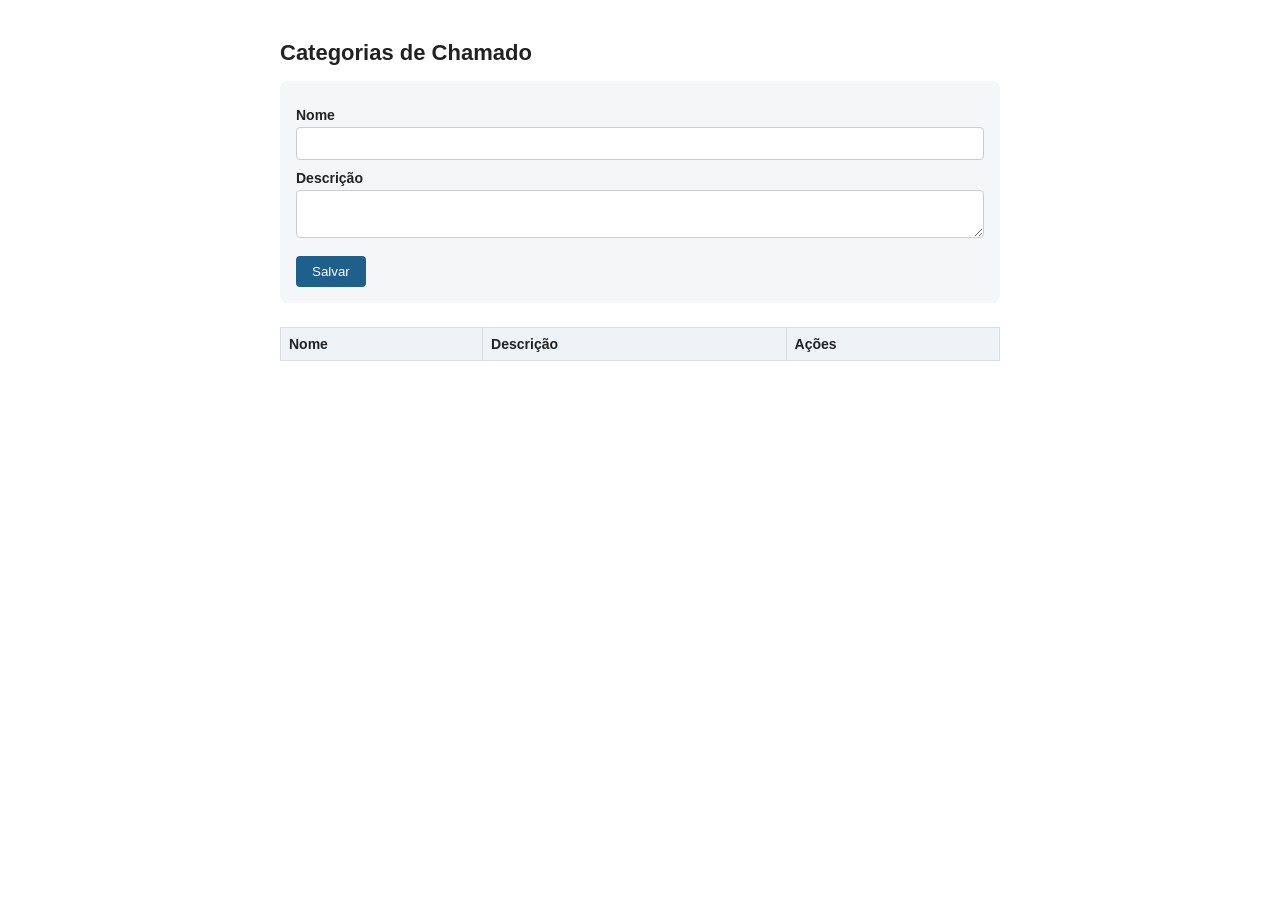
==== views/categorias.html @ f4a1cc86 "feat: tela de categoria consumindo a API REST" ====
<!DOCTYPE html>
<html lang="pt-br">
<head>
<meta charset="UTF-8">
<title>Categorias de Chamado</title>
<style>
    body { font-family: Arial, Helvetica, sans-serif; max-width: 720px; margin: 40px auto; padding: 0 20px; color: #222; }
    h1 { font-size: 22px; }
    form { background: #f4f6f8; padding: 16px; border-radius: 8px; margin-bottom: 24px; }
    label { display: block; margin-top: 10px; font-weight: bold; font-size: 14px; }
    input, textarea { width: 100%; padding: 8px; margin-top: 4px; border: 1px solid #ccc; border-radius: 4px; box-sizing: border-box; }
    button { margin-top: 14px; padding: 8px 16px; border: none; border-radius: 4px; cursor: pointer; }
    button[type="submit"] { background: #1e5f8c; color: #fff; }
    #btn-cancelar { background: #ccc; margin-left: 8px; }
    table { width: 100%; border-collapse: collapse; }
    th, td { border: 1px solid #ddd; padding: 8px; text-align: left; font-size: 14px; }
    th { background: #eef3f7; }
    .acoes button { margin-top: 0; margin-right: 4px; font-size: 12px; padding: 4px 8px; }
    .btn-editar { background: #f0ad4e; }
    .btn-excluir { background: #d9534f; color: #fff; }
    #mensagem { font-size: 14px; margin-bottom: 12px; }
    #mensagem.erro { color: #c0392b; }
    #mensagem.sucesso { color: #2e7d32; }
</style>
</head>
<body>
    <h1>Categorias de Chamado</h1>
    <p id="mensagem"></p>

    <form id="form-categoria">
        <input type="hidden" id="id_categoria">

        <label for="nome_categoria">Nome</label>
        <input type="text" id="nome_categoria" required maxlength="100">

        <label for="descricao">Descrição</label>
        <textarea id="descricao" rows="2"></textarea>

        <button type="submit" id="btn-salvar">Salvar</button>
        <button type="button" id="btn-cancelar" style="display:none">Cancelar edição</button>
    </form>

    <table>
        <thead>
            <tr><th>Nome</th><th>Descrição</th><th>Ações</th></tr>
        </thead>
        <tbody id="corpo-tabela"></tbody>
    </table>

<script>
// URL relativa: como views/ e api/ estão na mesma raiz do projeto,
// isso funciona tanto em localhost quanto quando subir pra um servidor de verdade.
const API_URL = '../api/categorias.php';

const form          = document.getElementById('form-categoria');
const campoId       = document.getElementById('id_categoria');
const campoNome     = document.getElementById('nome_categoria');
const campoDescricao = document.getElementById('descricao');
const btnCancelar   = document.getElementById('btn-cancelar');
const corpoTabela   = document.getElementById('corpo-tabela');
const mensagem      = document.getElementById('mensagem');

function mostrarMensagem(texto, tipo) {
    mensagem.textContent = texto;
    mensagem.className = tipo; // 'sucesso' ou 'erro'
}

// Busca todas as categorias na API e desenha a tabela
async function carregarCategorias() {
    const resposta = await fetch(API_URL);
    const resultado = await resposta.json();

    corpoTabela.innerHTML = '';

    if (!resultado.sucesso) {
        mostrarMensagem(resultado.erro ?? 'Erro ao carregar categorias.', 'erro');
        return;
    }

    resultado.dados.forEach(categoria => {
        const linha = document.createElement('tr');
        linha.innerHTML = `
            <td>${categoria.nome_categoria}</td>
            <td>${categoria.descricao ?? ''}</td>
            <td class="acoes">
                <button class="btn-editar" data-id="${categoria.id_categoria}">Editar</button>
                <button class="btn-excluir" data-id="${categoria.id_categoria}">Excluir</button>
            </td>
        `;
        corpoTabela.appendChild(linha);
    });
}

// Envia o formulário: cria (POST) se não tem id, atualiza (PUT) se tem
form.addEventListener('submit', async (evento) => {
    evento.preventDefault();

    const id = campoId.value;
    const corpo = JSON.stringify({
        nome_categoria: campoNome.value,
        descricao: campoDescricao.value,
    });

    const url = id ? `${API_URL}?id=${id}` : API_URL;
    const metodo = id ? 'PUT' : 'POST';

    const resposta = await fetch(url, {
        method: metodo,
        headers: { 'Content-Type': 'application/json' },
        body: corpo,
    });
    const resultado = await resposta.json();

    if (!resultado.sucesso) {
        mostrarMensagem(resultado.erro ?? 'Erro ao salvar categoria.', 'erro');
        return;
    }

    mostrarMensagem(id ? 'Categoria atualizada!' : 'Categoria criada!', 'sucesso');
    limparFormulario();
    carregarCategorias();
});

// Clique em "Editar" ou "Excluir" (delegado, pois as linhas são criadas dinamicamente)
corpoTabela.addEventListener('click', async (evento) => {
    const id = evento.target.dataset.id;
    if (!id) return;

    if (evento.target.classList.contains('btn-excluir')) {
        if (!confirm('Tem certeza que deseja excluir esta categoria?')) return;

        const resposta = await fetch(`${API_URL}?id=${id}`, { method: 'DELETE' });
        const resultado = await resposta.json();

        if (!resultado.sucesso) {
            mostrarMensagem(resultado.erro ?? 'Erro ao excluir categoria.', 'erro');
            return;
        }
        mostrarMensagem('Categoria excluída.', 'sucesso');
        carregarCategorias();
    }

    if (evento.target.classList.contains('btn-editar')) {
        const resposta = await fetch(`${API_URL}?id=${id}`);
        const resultado = await resposta.json();
        if (!resultado.sucesso) return;

        campoId.value = resultado.dados.id_categoria;
        campoNome.value = resultado.dados.nome_categoria;
        campoDescricao.value = resultado.dados.descricao ?? '';
        btnCancelar.style.display = 'inline-block';
    }
});

btnCancelar.addEventListener('click', limparFormulario);

function limparFormulario() {
    form.reset();
    campoId.value = '';
    btnCancelar.style.display = 'none';
}

carregarCategorias();
</script>
</body>
</html>
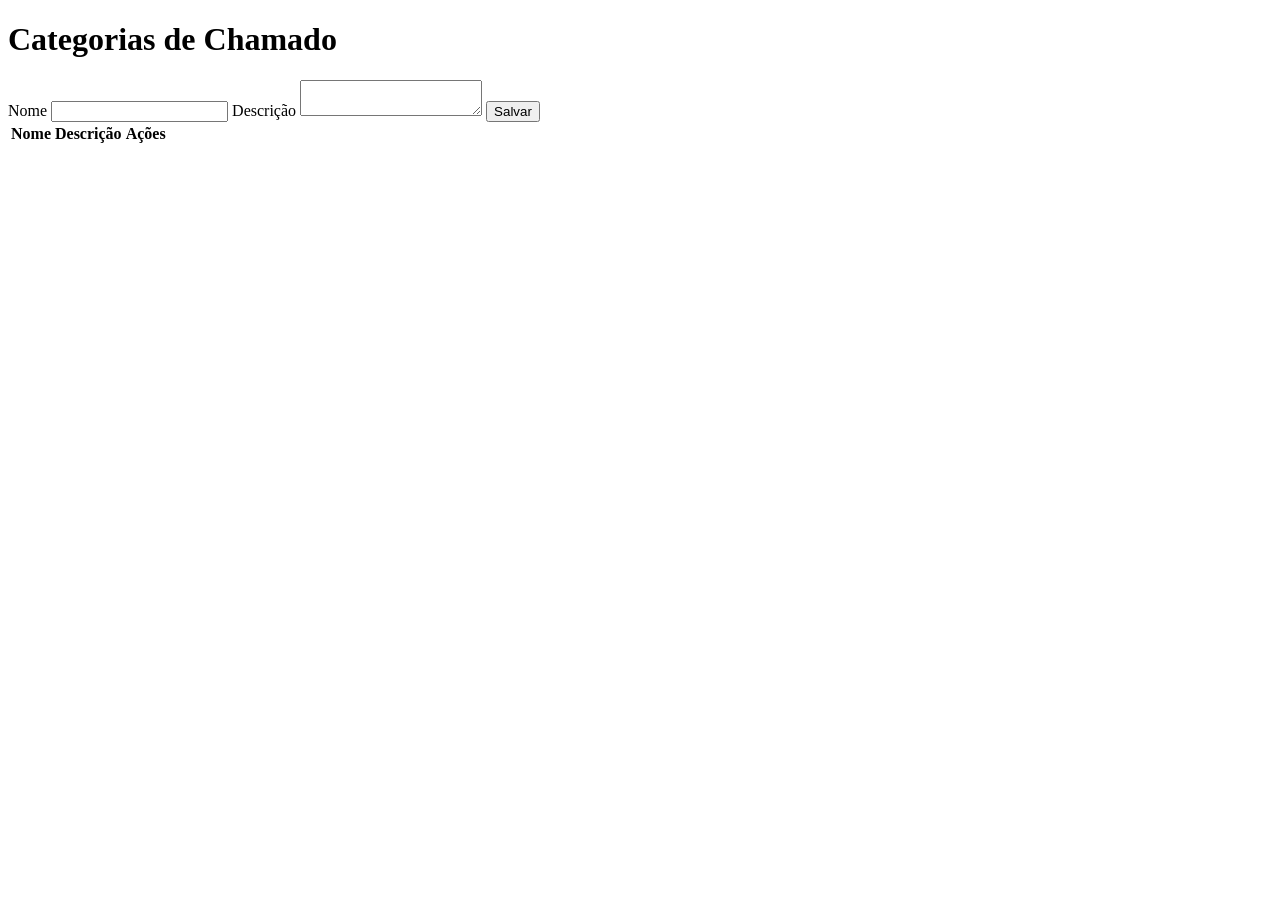
==== commit f24cf339: "feat: tela de categoria consumindo a API REST" ====
--- a/views/categorias.html
+++ b/views/categorias.html
@@ -3,25 +3,7 @@
 <head>
 <meta charset="UTF-8">
 <title>Categorias de Chamado</title>
-<style>
-    body { font-family: Arial, Helvetica, sans-serif; max-width: 720px; margin: 40px auto; padding: 0 20px; color: #222; }
-    h1 { font-size: 22px; }
-    form { background: #f4f6f8; padding: 16px; border-radius: 8px; margin-bottom: 24px; }
-    label { display: block; margin-top: 10px; font-weight: bold; font-size: 14px; }
-    input, textarea { width: 100%; padding: 8px; margin-top: 4px; border: 1px solid #ccc; border-radius: 4px; box-sizing: border-box; }
-    button { margin-top: 14px; padding: 8px 16px; border: none; border-radius: 4px; cursor: pointer; }
-    button[type="submit"] { background: #1e5f8c; color: #fff; }
-    #btn-cancelar { background: #ccc; margin-left: 8px; }
-    table { width: 100%; border-collapse: collapse; }
-    th, td { border: 1px solid #ddd; padding: 8px; text-align: left; font-size: 14px; }
-    th { background: #eef3f7; }
-    .acoes button { margin-top: 0; margin-right: 4px; font-size: 12px; padding: 4px 8px; }
-    .btn-editar { background: #f0ad4e; }
-    .btn-excluir { background: #d9534f; color: #fff; }
-    #mensagem { font-size: 14px; margin-bottom: 12px; }
-    #mensagem.erro { color: #c0392b; }
-    #mensagem.sucesso { color: #2e7d32; }
-</style>
+<link rel = "stylesheet" hrefe="style.css">
 </head>
 <body>
     <h1>Categorias de Chamado</h1>
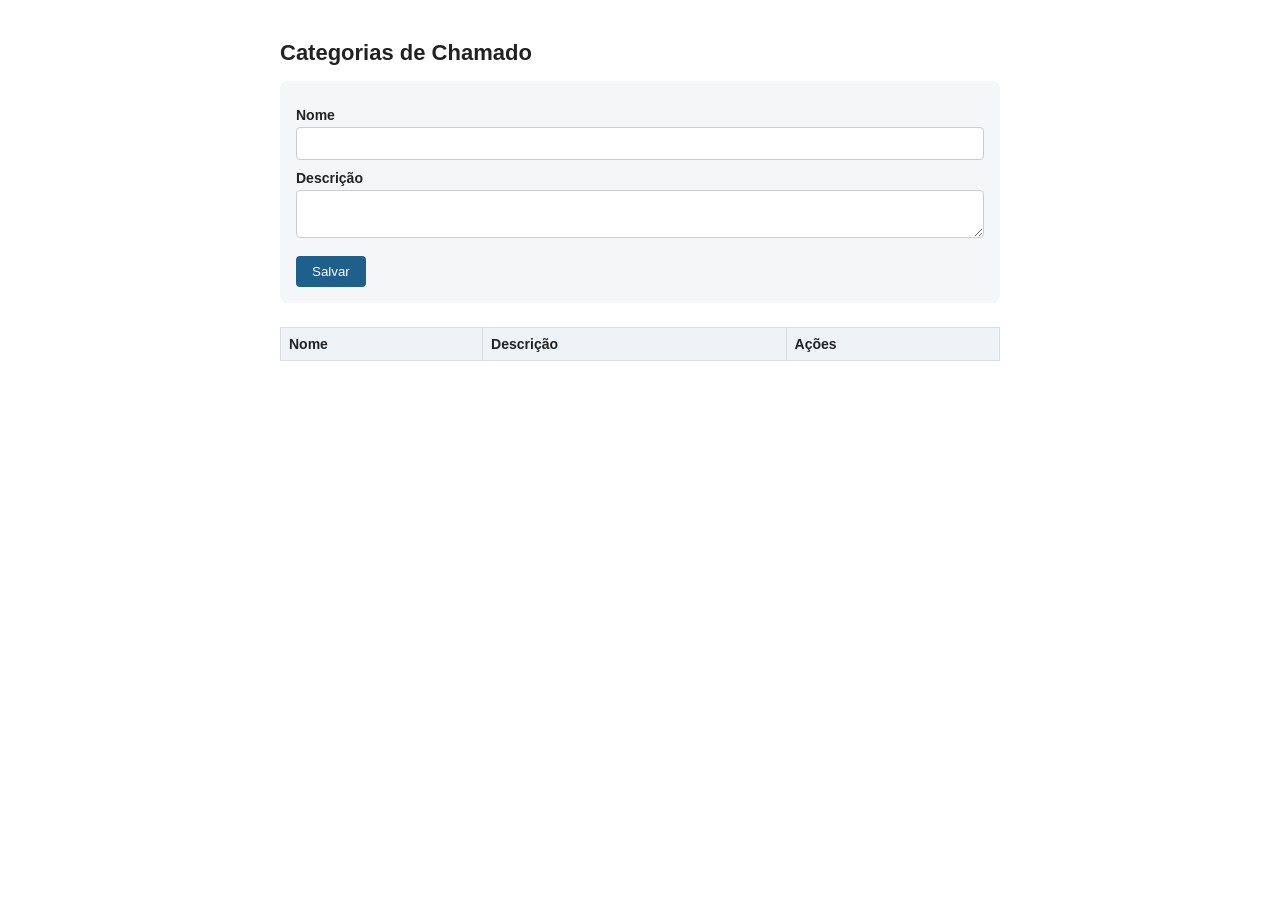
==== commit 450faf72: "Update categorias.html" ====
--- a/views/categorias.html
+++ b/views/categorias.html
@@ -3,7 +3,7 @@
 <head>
 <meta charset="UTF-8">
 <title>Categorias de Chamado</title>
-<link rel = "stylesheet" hrefe="style.css">
+<link rel = "stylesheet" href="../css/style.css">
 </head>
 <body>
     <h1>Categorias de Chamado</h1>
--- a/css/style.css
+++ b/css/style.css
@@ -0,0 +1,64 @@
+/* Categoria.html */
+
+body { font-family: Arial, Helvetica, sans-serif; 
+    max-width: 720px; 
+    margin: 40px auto; 
+    padding: 0 20px;
+     color: #222; }
+
+    h1 { font-size: 22px; }
+
+    form { background: #f4f6f8;
+         padding: 16px;
+          border-radius: 8px;
+           margin-bottom: 24px; }
+
+    label { display: block;
+         margin-top: 10px;
+          font-weight: bold;
+           font-size: 14px; }
+
+    input, textarea { width: 100%;
+         padding: 8px;
+          margin-top: 4px;
+           border: 1px solid #ccc;
+            border-radius: 4px;
+             box-sizing: border-box; }
+
+    button { margin-top: 14px;
+         padding: 8px 16px;
+          border: none;
+           border-radius: 4px;
+            cursor: pointer; }
+
+    button[type="submit"] { background: #1e5f8c;
+         color: #fff; }
+
+    #btn-cancelar { background: #ccc;
+         margin-left: 8px; }
+
+    table { width: 100%;
+         border-collapse: collapse; }
+
+    th, td { border: 1px solid #ddd;
+         padding: 8px;
+          text-align: left;
+           font-size: 14px; }
+
+    th { background: #eef3f7; }
+
+    .acoes button { margin-top: 0;
+         margin-right: 4px;
+          font-size: 12px; padding: 4px 8px; }
+
+    .btn-editar { background: #f0ad4e; }
+
+    .btn-excluir { background: #d9534f;
+         color: #fff; }
+
+    #mensagem { font-size: 14px;
+         margin-bottom: 12px; }
+
+    #mensagem.erro { color: #c0392b; }
+
+    #mensagem.sucesso { color: #2e7d32; }
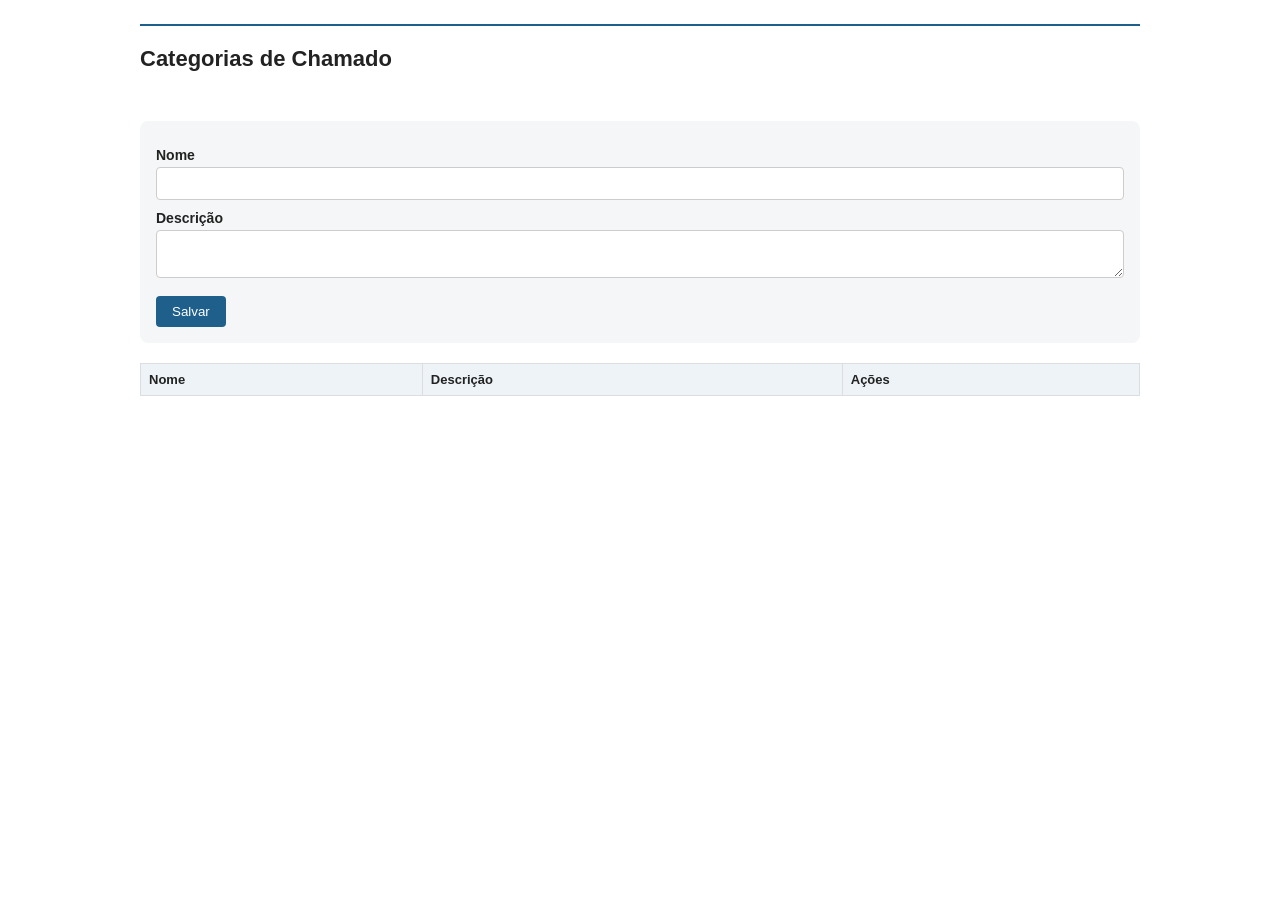
==== commit d567e8e5: "alterações" ====
--- a/views/categorias.html
+++ b/views/categorias.html
@@ -2,10 +2,13 @@
 <html lang="pt-br">
 <head>
 <meta charset="UTF-8">
+<meta name="viewport" content="width=device-width, initial-scale=1">
 <title>Categorias de Chamado</title>
-<link rel = "stylesheet" href="../css/style.css">
+<link rel="stylesheet" href="../css/style.css">
 </head>
 <body>
+    <div id="topo"></div>
+
     <h1>Categorias de Chamado</h1>
     <p id="mensagem"></p>
 
@@ -18,40 +21,28 @@
         <label for="descricao">Descrição</label>
         <textarea id="descricao" rows="2"></textarea>
 
-        <button type="submit" id="btn-salvar">Salvar</button>
-        <button type="button" id="btn-cancelar" style="display:none">Cancelar edição</button>
+        <button type="submit">Salvar</button>
+        <button type="button" id="btn-cancelar" class="secundario" style="display:none">Cancelar edição</button>
     </form>
 
     <table>
-        <thead>
-            <tr><th>Nome</th><th>Descrição</th><th>Ações</th></tr>
-        </thead>
+        <thead><tr><th>Nome</th><th>Descrição</th><th>Ações</th></tr></thead>
         <tbody id="corpo-tabela"></tbody>
     </table>
 
+<script src="../js/app.js"></script>
 <script>
-// URL relativa: como views/ e api/ estão na mesma raiz do projeto,
-// isso funciona tanto em localhost quanto quando subir pra um servidor de verdade.
 const API_URL = '../api/categorias.php';
 
-const form          = document.getElementById('form-categoria');
-const campoId       = document.getElementById('id_categoria');
-const campoNome     = document.getElementById('nome_categoria');
+const form           = document.getElementById('form-categoria');
+const campoId        = document.getElementById('id_categoria');
+const campoNome      = document.getElementById('nome_categoria');
 const campoDescricao = document.getElementById('descricao');
-const btnCancelar   = document.getElementById('btn-cancelar');
-const corpoTabela   = document.getElementById('corpo-tabela');
-const mensagem      = document.getElementById('mensagem');
+const btnCancelar    = document.getElementById('btn-cancelar');
+const corpoTabela    = document.getElementById('corpo-tabela');
 
-function mostrarMensagem(texto, tipo) {
-    mensagem.textContent = texto;
-    mensagem.className = tipo; // 'sucesso' ou 'erro'
-}
-
-// Busca todas as categorias na API e desenha a tabela
 async function carregarCategorias() {
-    const resposta = await fetch(API_URL);
-    const resultado = await resposta.json();
-
+    const resultado = await chamarApi(API_URL);
     corpoTabela.innerHTML = '';
 
     if (!resultado.sucesso) {
@@ -62,36 +53,24 @@
     resultado.dados.forEach(categoria => {
         const linha = document.createElement('tr');
         linha.innerHTML = `
-            <td>${categoria.nome_categoria}</td>
-            <td>${categoria.descricao ?? ''}</td>
+            <td>${esc(categoria.nome_categoria)}</td>
+            <td>${esc(categoria.descricao ?? '')}</td>
             <td class="acoes">
-                <button class="btn-editar" data-id="${categoria.id_categoria}">Editar</button>
-                <button class="btn-excluir" data-id="${categoria.id_categoria}">Excluir</button>
-            </td>
-        `;
+                <button class="alerta btn-editar" data-id="${esc(categoria.id_categoria)}">Editar</button>
+                <button class="perigo btn-excluir" data-id="${esc(categoria.id_categoria)}">Excluir</button>
+            </td>`;
         corpoTabela.appendChild(linha);
     });
 }
 
-// Envia o formulário: cria (POST) se não tem id, atualiza (PUT) se tem
 form.addEventListener('submit', async (evento) => {
     evento.preventDefault();
 
     const id = campoId.value;
-    const corpo = JSON.stringify({
+    const resultado = await enviarJson(id ? `${API_URL}?id=${id}` : API_URL, id ? 'PUT' : 'POST', {
         nome_categoria: campoNome.value,
         descricao: campoDescricao.value,
     });
-
-    const url = id ? `${API_URL}?id=${id}` : API_URL;
-    const metodo = id ? 'PUT' : 'POST';
-
-    const resposta = await fetch(url, {
-        method: metodo,
-        headers: { 'Content-Type': 'application/json' },
-        body: corpo,
-    });
-    const resultado = await resposta.json();
 
     if (!resultado.sucesso) {
         mostrarMensagem(resultado.erro ?? 'Erro ao salvar categoria.', 'erro');
@@ -103,7 +82,6 @@
     carregarCategorias();
 });
 
-// Clique em "Editar" ou "Excluir" (delegado, pois as linhas são criadas dinamicamente)
 corpoTabela.addEventListener('click', async (evento) => {
     const id = evento.target.dataset.id;
     if (!id) return;
@@ -111,9 +89,7 @@
     if (evento.target.classList.contains('btn-excluir')) {
         if (!confirm('Tem certeza que deseja excluir esta categoria?')) return;
 
-        const resposta = await fetch(`${API_URL}?id=${id}`, { method: 'DELETE' });
-        const resultado = await resposta.json();
-
+        const resultado = await chamarApi(`${API_URL}?id=${id}`, { method: 'DELETE' });
         if (!resultado.sucesso) {
             mostrarMensagem(resultado.erro ?? 'Erro ao excluir categoria.', 'erro');
             return;
@@ -123,8 +99,7 @@
     }
 
     if (evento.target.classList.contains('btn-editar')) {
-        const resposta = await fetch(`${API_URL}?id=${id}`);
-        const resultado = await resposta.json();
+        const resultado = await chamarApi(`${API_URL}?id=${id}`);
         if (!resultado.sucesso) return;
 
         campoId.value = resultado.dados.id_categoria;
@@ -142,7 +117,10 @@
     btnCancelar.style.display = 'none';
 }
 
-carregarCategorias();
+(async () => {
+    await iniciarPagina(['admin']);
+    await carregarCategorias();
+})();
 </script>
 </body>
-</html>+</html>
--- a/css/style.css
+++ b/css/style.css
@@ -1,64 +1,62 @@
-/* Categoria.html */
+* { box-sizing: border-box; }
+body { font-family: Arial, Helvetica, sans-serif; max-width: 1040px; margin: 0 auto; padding: 0 20px 40px; color: #222; }
+h1 { font-size: 22px; }
+h2 { font-size: 17px; margin-top: 28px; }
+a { color: #1e5f8c; }
 
-body { font-family: Arial, Helvetica, sans-serif; 
-    max-width: 720px; 
-    margin: 40px auto; 
-    padding: 0 20px;
-     color: #222; }
+/* topo / menu */
+#topo { display: flex; justify-content: space-between; align-items: center; gap: 12px; flex-wrap: wrap;
+        padding: 12px 0; border-bottom: 2px solid #1e5f8c; margin-bottom: 20px; }
+#topo nav a { margin-right: 16px; text-decoration: none; font-weight: bold; padding-bottom: 4px; }
+#topo nav a.ativo { border-bottom: 3px solid #1e5f8c; }
+#topo .usuario { font-size: 13px; }
 
-    h1 { font-size: 22px; }
+/* formulários */
+form { background: #f4f6f8; padding: 16px; border-radius: 8px; margin-bottom: 20px; }
+label { display: block; margin-top: 10px; font-weight: bold; font-size: 14px; }
+input, textarea, select { width: 100%; padding: 8px; margin-top: 4px; border: 1px solid #ccc; border-radius: 4px; font-family: inherit; }
+.linha-form { display: grid; grid-template-columns: repeat(auto-fit, minmax(200px, 1fr)); gap: 0 16px; }
+button { margin-top: 14px; padding: 8px 16px; border: none; border-radius: 4px; cursor: pointer; background: #1e5f8c; color: #fff; }
+button:hover { opacity: .9; }
+button.secundario { background: #888; }
+button.perigo { background: #d9534f; }
+button.alerta { background: #f0ad4e; color: #222; }
 
-    form { background: #f4f6f8;
-         padding: 16px;
-          border-radius: 8px;
-           margin-bottom: 24px; }
+/* tabelas */
+table { width: 100%; border-collapse: collapse; margin-top: 8px; }
+th, td { border: 1px solid #ddd; padding: 8px; text-align: left; font-size: 13px; vertical-align: top; }
+th { background: #eef3f7; }
+td.acoes button { margin: 0 4px 0 0; padding: 4px 8px; font-size: 12px; }
+.vazio { color: #777; text-align: center; }
 
-    label { display: block;
-         margin-top: 10px;
-          font-weight: bold;
-           font-size: 14px; }
+/* filtros */
+.filtros { background: #f4f6f8; padding: 12px 16px; border-radius: 8px; display: grid;
+           grid-template-columns: repeat(auto-fit, minmax(150px, 1fr)); gap: 0 12px; align-items: end; }
+.filtros button { margin-top: 10px; }
 
-    input, textarea { width: 100%;
-         padding: 8px;
-          margin-top: 4px;
-           border: 1px solid #ccc;
-            border-radius: 4px;
-             box-sizing: border-box; }
+/* mensagens */
+#mensagem { font-size: 14px; min-height: 20px; }
+#mensagem.erro { color: #c0392b; }
+#mensagem.sucesso { color: #2e7d32; }
 
-    button { margin-top: 14px;
-         padding: 8px 16px;
-          border: none;
-           border-radius: 4px;
-            cursor: pointer; }
+/* selos de status/prioridade */
+.selo { display: inline-block; padding: 2px 8px; border-radius: 10px; font-size: 12px; background: #ddd; }
+.status-1 { background: #d6e9f8; } .status-2 { background: #fff0c2; }
+.status-3 { background: #d4edda; } .status-4 { background: #e2e2e2; text-decoration: line-through; }
+.prio-3 { background: #ffe0b2; } .prio-4 { background: #f8c9c4; font-weight: bold; }
 
-    button[type="submit"] { background: #1e5f8c;
-         color: #fff; }
+/* detalhe do chamado */
+.cartao { background: #f4f6f8; padding: 16px; border-radius: 8px; margin-bottom: 20px; }
+.dados-chamado { display: grid; grid-template-columns: repeat(auto-fit, minmax(220px, 1fr)); gap: 8px 16px; font-size: 14px; }
+.dados-chamado b { display: block; font-size: 12px; color: #555; }
+.descricao-chamado { white-space: pre-wrap; margin-top: 12px; }
+.linha-tempo { list-style: none; padding: 0; margin: 0; }
+.linha-tempo li { border-left: 3px solid #1e5f8c; padding: 4px 0 12px 12px; margin-left: 6px; }
+.linha-tempo .meta { font-size: 12px; color: #555; }
+.linha-tempo .texto { white-space: pre-wrap; font-size: 14px; }
 
-    #btn-cancelar { background: #ccc;
-         margin-left: 8px; }
-
-    table { width: 100%;
-         border-collapse: collapse; }
-
-    th, td { border: 1px solid #ddd;
-         padding: 8px;
-          text-align: left;
-           font-size: 14px; }
-
-    th { background: #eef3f7; }
-
-    .acoes button { margin-top: 0;
-         margin-right: 4px;
-          font-size: 12px; padding: 4px 8px; }
-
-    .btn-editar { background: #f0ad4e; }
-
-    .btn-excluir { background: #d9534f;
-         color: #fff; }
-
-    #mensagem { font-size: 14px;
-         margin-bottom: 12px; }
-
-    #mensagem.erro { color: #c0392b; }
-
-    #mensagem.sucesso { color: #2e7d32; }+/* login */
+.container { max-width: 360px; margin: 80px auto; background: #f4f6f8; padding: 32px; border-radius: 8px; }
+.container h1 { font-size: 18px; text-align: center; }
+.container button { width: 100%; padding: 10px 20px; margin-top: 20px; }
+.container #mensagem { text-align: center; color: #c0392b; }
